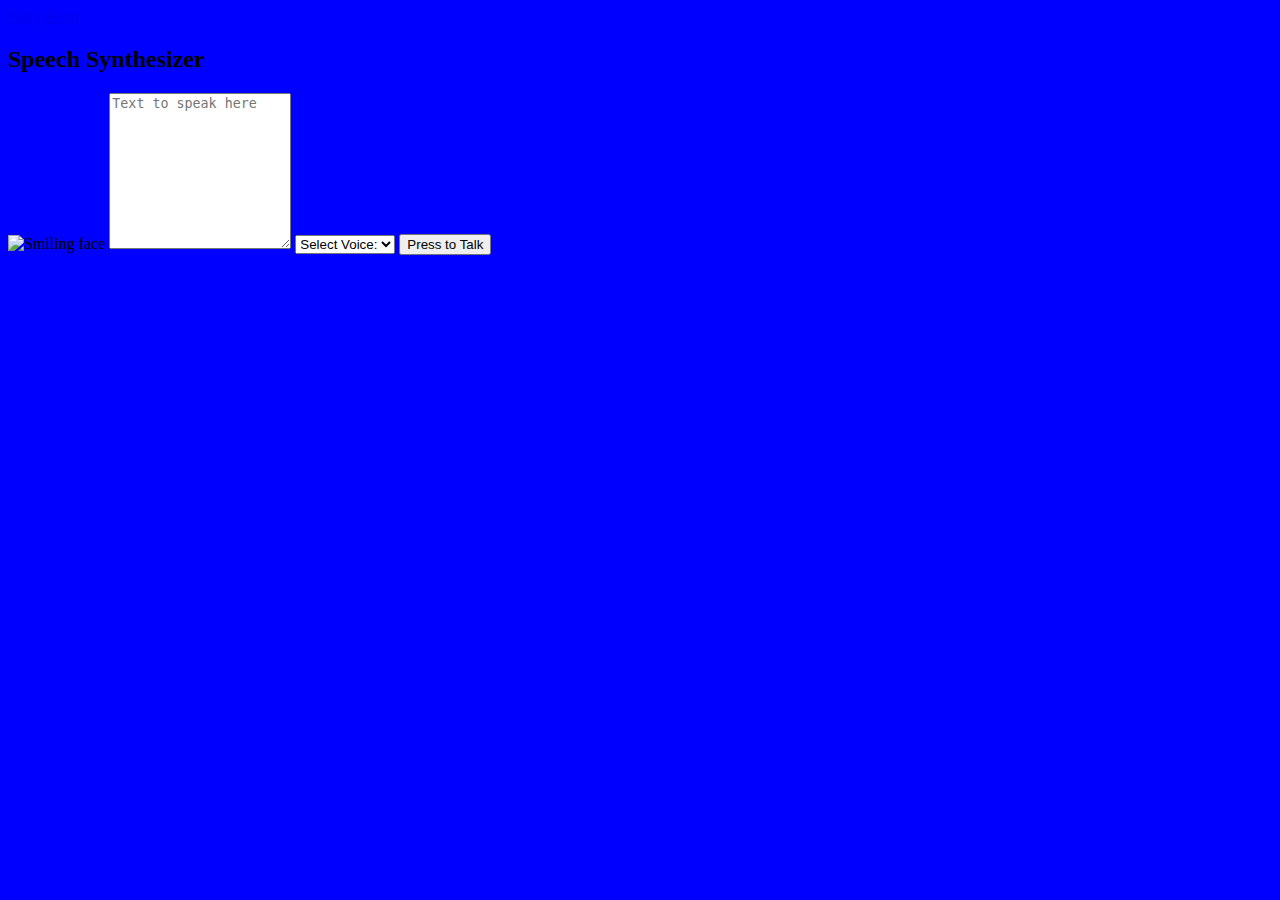
==== speechSynth.html @ 7d1283ad "blue" ====
<!DOCTYPE html>
<html lang="en">

<head>
  <meta charset="UTF-8" />
  <meta http-equiv="X-UA-Compatible" content="IE=edge" />
  <meta name="viewport" content="width=device-width, initial-scale=1.0" />
  <link rel="shortcut icon" href="favicon.ico" type="image/x-icon" />
  <title>Lab 5 - Party Horn</title>

  <!-- Main Stylesheet & Scripts -->
  <link rel="stylesheet" href="assets/styles/global.css" />
  <script src="assets/scripts/speechSynth.js" type="module"></script>
</head>

<body style="background-color:blue;">
  <header>
    <nav>
      <a href="index.html" title="Go to party horn">Party Horn</a>
    </nav>
  </header>
  <main>
    <section id="explore">
      <header>
        <h2>Speech Synthesizer</h2>
      </header>
      <img src="assets/images/smiling.png" alt="Smiling face" />
      <textarea name="text-to-speak" id="text-to-speak" rows="10" placeholder="Text to speak here"></textarea>
      <select name="voice" id="voice-select">
        <option value="select" disabled selected>Select Voice:</option>
      </select>
      <button>Press to Talk</button>
    </section>
  </main>
</body>

</html>
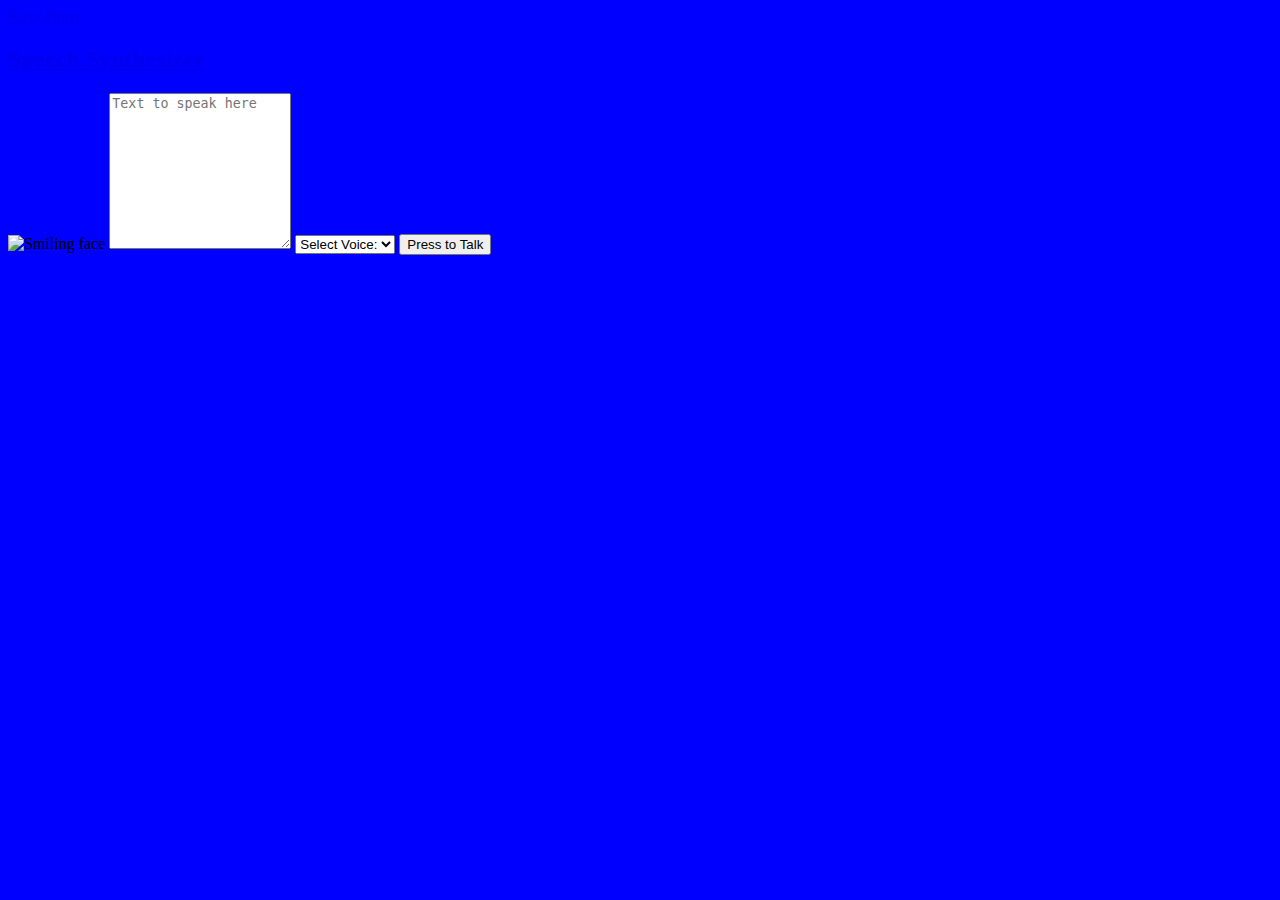
==== commit b7c7423d: "reset" ====
--- a/speechSynth.html
+++ b/speechSynth.html
@@ -22,7 +22,7 @@
   <main>
     <section id="explore">
       <header>
-        <h2>Speech Synthesizer</h2>
+        <h2><a href="speechSynth.html" title="Home">Speech Synthesizer</a></h2>
       </header>
       <img src="assets/images/smiling.png" alt="Smiling face" />
       <textarea name="text-to-speak" id="text-to-speak" rows="10" placeholder="Text to speak here"></textarea>
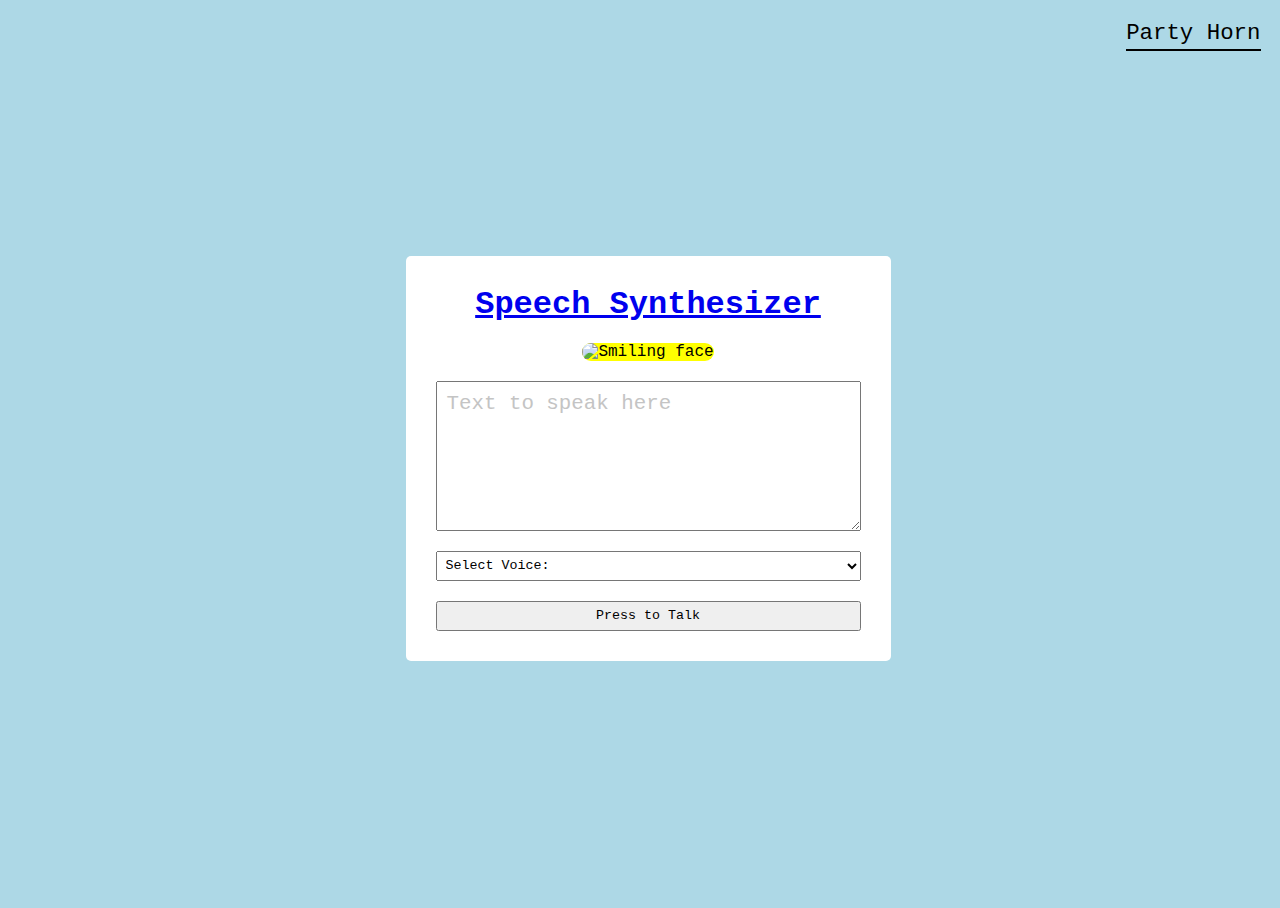
==== commit 515f7406: "fixes" ====
--- a/speechSynth.html
+++ b/speechSynth.html
@@ -13,7 +13,7 @@
   <script src="assets/scripts/speechSynth.js" type="module"></script>
 </head>
 
-<body style="background-color:blue;">
+<body class="blue">
   <header>
     <nav>
       <a href="index.html" title="Go to party horn">Party Horn</a>
@@ -24,7 +24,9 @@
       <header>
         <h2><a href="speechSynth.html" title="Home">Speech Synthesizer</a></h2>
       </header>
-      <img src="assets/images/smiling.png" alt="Smiling face" />
+      <section id="expose">
+        <img src="assets/images/smiling.png" alt="Smiling face"/>
+      </section>
       <textarea name="text-to-speak" id="text-to-speak" rows="10" placeholder="Text to speak here"></textarea>
       <select name="voice" id="voice-select">
         <option value="select" disabled selected>Select Voice:</option>
--- a/assets/styles/global.css
+++ b/assets/styles/global.css
@@ -0,0 +1,118 @@
+/* style.css */
+
+* {
+  font-family: 'Courier New', Courier, monospace;
+}
+
+body {
+  align-items: center;
+  display: grid;
+  justify-items: center;
+}
+
+body.blue {
+  background-color: lightblue;
+}
+
+body.blue>main {
+  background-color: white;
+  border-radius: 5px;
+  padding: 30px
+}
+
+body, html {
+  height: 100%;
+  width: 100%;
+}
+
+h2 {
+  font-size: 2rem;
+  margin: 0;
+  text-align: center;
+}
+
+body>header {
+  display: grid;
+  height: 20px;
+  justify-items: end;
+  padding-right: 55px;
+  position: absolute;
+  top: 20px;
+  width: 100%;
+}
+
+body>header a {
+  border-bottom: 2px solid rgb(155, 155, 155);
+  color: rgb(155, 155, 155);
+  font-size: 1.4rem;
+  padding-bottom: 2.5px;
+  text-decoration: none;
+}
+
+body.blue>header a {
+  border-bottom: 2px solid black;
+  color: black;
+  font-size: 1.4rem;
+  padding-bottom: 2.5px;
+  text-decoration: none;
+}
+
+body>header a:hover {
+  border-bottom: 2px solid transparent;
+}
+
+main>section {
+  display: grid;
+  max-width: 400px;
+  row-gap: 20px;
+  width: 100%;
+}
+
+.hidden {
+  display: none;
+}
+
+#explore {
+  justify-items: center;
+  max-width: 425px;
+}
+
+#explore button, #explore select {
+  height: 30px;
+  width: 425px;
+}
+
+#explore img {
+  width: 75%;
+}
+
+#explore select {
+  padding-left: 5px;
+}
+
+#explore textarea {
+  box-sizing: border-box;
+  color: gray;
+  font-size: 1.3rem;
+  height: 150px;
+  max-width: 425px;
+  padding: 10px;
+  width: 100%;
+}
+
+#explore textarea::placeholder {
+  color: rgb(196, 196, 196);
+}
+
+#expose img {
+  width: 100%;
+  border-radius: 10000px;
+  background-color: yellow;
+}
+
+#volume-controls {
+  column-gap: 5%;
+  display: grid;
+  grid-template-areas: 'slider icon';
+  grid-template-columns: 80% 15%;
+}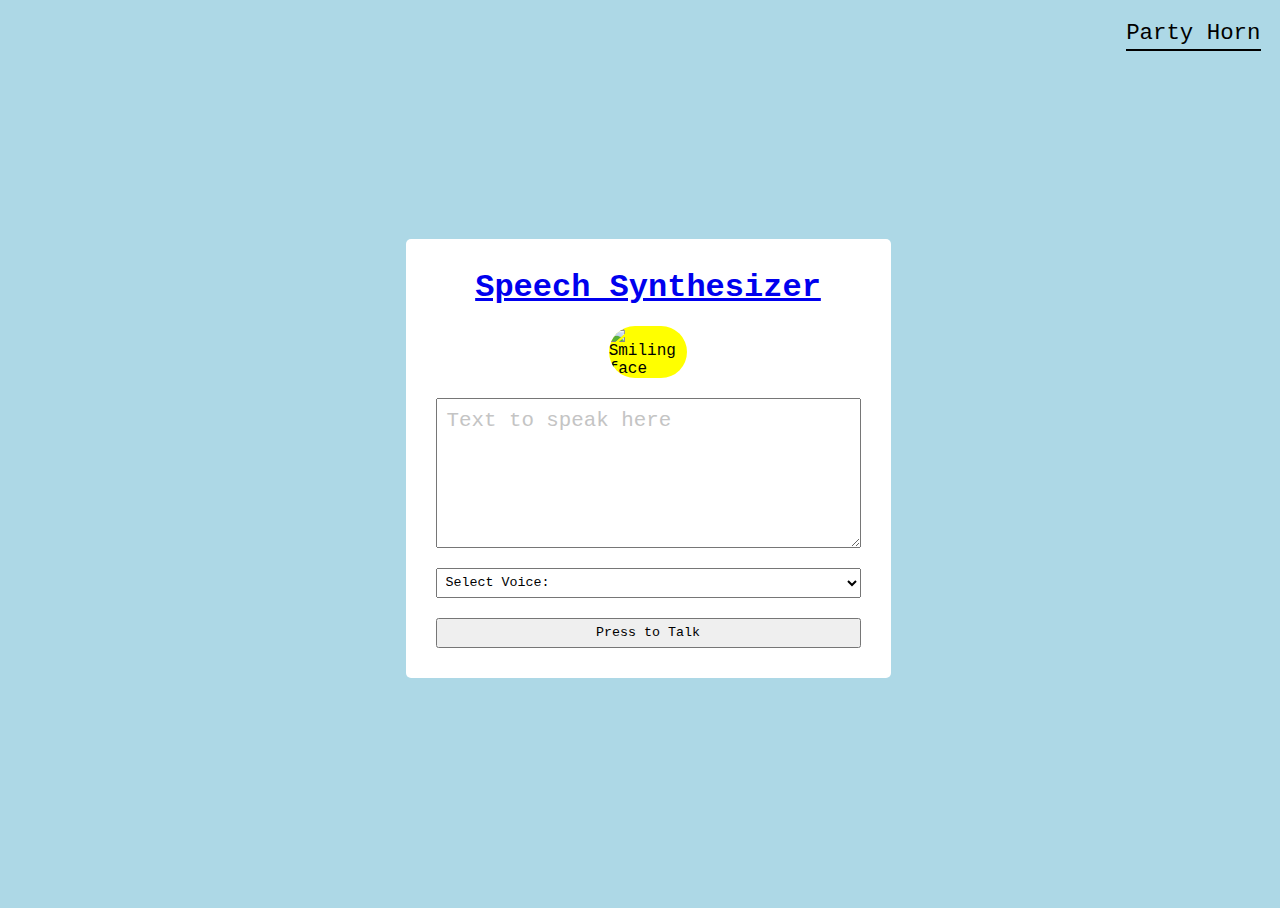
==== commit 5da187bb: "up to date" ====
--- a/speechSynth.html
+++ b/speechSynth.html
@@ -11,6 +11,7 @@
   <!-- Main Stylesheet & Scripts -->
   <link rel="stylesheet" href="assets/styles/global.css" />
   <script src="assets/scripts/speechSynth.js" type="module"></script>
+  <script src="https://unpkg.com/launchdarkly-js-client-sdk@2"></script>
 </head>
 
 <body class="blue">
@@ -34,6 +35,25 @@
       <button>Press to Talk</button>
     </section>
   </main>
+  <script>
+    var userKey = (Math.random() + 1).toString(36).substring(2);
+    console.log(userKey);
+    var user = {
+      key: userKey
+    };
+  
+    var ldclient = LDClient.initialize('61a445aba8e6530f447d98b3', user);
+  
+    function render() {
+      var shouldShow = ldclient.variation('yellow-smile', false);
+      if (shouldShow == true) {
+        document.getElementById("expose").id = "";
+      }
+    }
+  
+    ldclient.on('ready', render);
+    ldclient.on('change', render);
+  </script>
 </body>
 
 </html>--- a/assets/styles/global.css
+++ b/assets/styles/global.css
@@ -105,7 +105,10 @@
 }
 
 #expose img {
-  width: 100%;
+  width: 60%;
+  margin-left: auto;
+  margin-right: auto;
+  display: block;
   border-radius: 10000px;
   background-color: yellow;
 }
